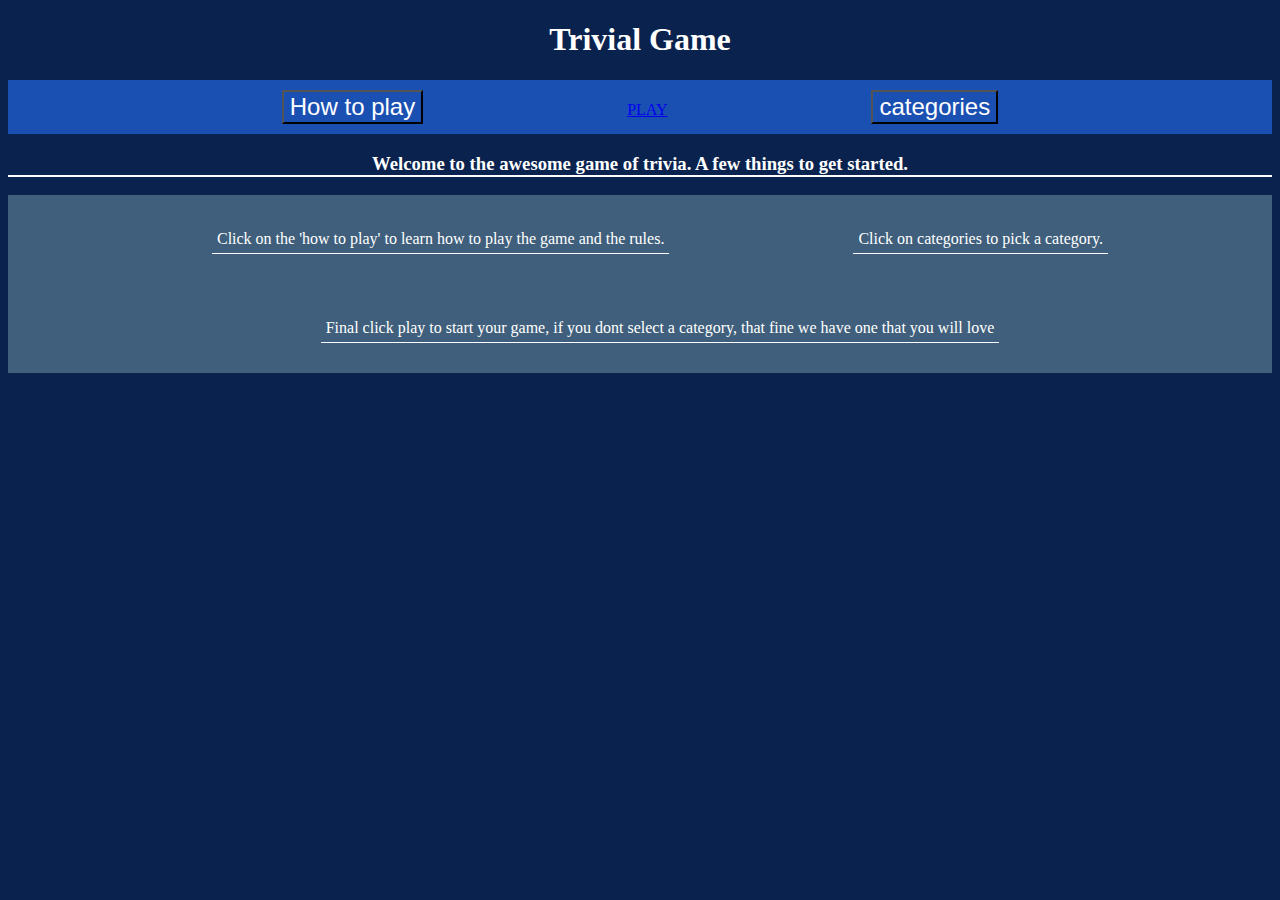
==== index.html @ 9729d956 "changed html file name" ====
<!DOCTYPE html>
<html lang="en">
<head>
    <meta charset="UTF-8">
    <meta http-equiv="X-UA-Compatible" content="IE=edge">
    <meta name="viewport" content="width=device-width, initial-scale=1.0">
    <link rel="stylesheet" href="./home-style.css">
    <title>Document</title>
</head>
<body>
    <header>
        <h1>Trivial Game</h1>
        <nav>
            <ul class = "navBar">
                <li><button class = 'howToButton'>How to play</button></li>
                <li class = 'play'><a href="file:///Users/ryangarner/ga_seir/projects/Trivia-game-/board-index.html">PLAY</a></li>
                <li><button class = 'categoryButton'>categories</button></li>
            </ul>
            
        </nav>
    </header>
    <article class = 'introduction'>
        <h3 class ='intro'>Welcome to the awesome game of trivia. A few things to get started.</h3>
        <ul class = 'howTO'>
            <li class ='how'>Click on the 'how to play' to learn how to play the game and the rules.</li>
            <li class ='how'>Click on categories to pick a category.</li>
            <li class ='how'>Final click play to start your game, if you dont select a category, that fine we have one that you will love</li>
        </ul>
    </article>
    


    <script src="./home-script.js"></script>
</body>
</html>
---- home-style.css ----
body {
    background-color: rgb(10, 34, 78);
    color: white;
}
header {
    text-align: center;
}
.navBar {
    list-style: none;
    background-color: rgb(27, 80, 179);
    padding: 10px;
    text-align: center;
}
.howToButton, .categoryButton {
    background-color:rgb(27, 80, 179) ;
    color: white;
    font-size: x-large;
}
.categoryButton 
.play {
    color: white;
}
li {
    display: inline-block;
    padding: 0 100px;
    justify-content: space-between;
    text-align: center;
    
}
.introduction {
    text-align: center;
    
}
.intro {
    border-bottom: 2px solid white;
}
.howTO {
    background-color: rgba(159, 206, 206, 0.356);
}
.how{
   margin: 30px 90px;
   padding: 5px;
   border-bottom: 1px solid white;
  
}
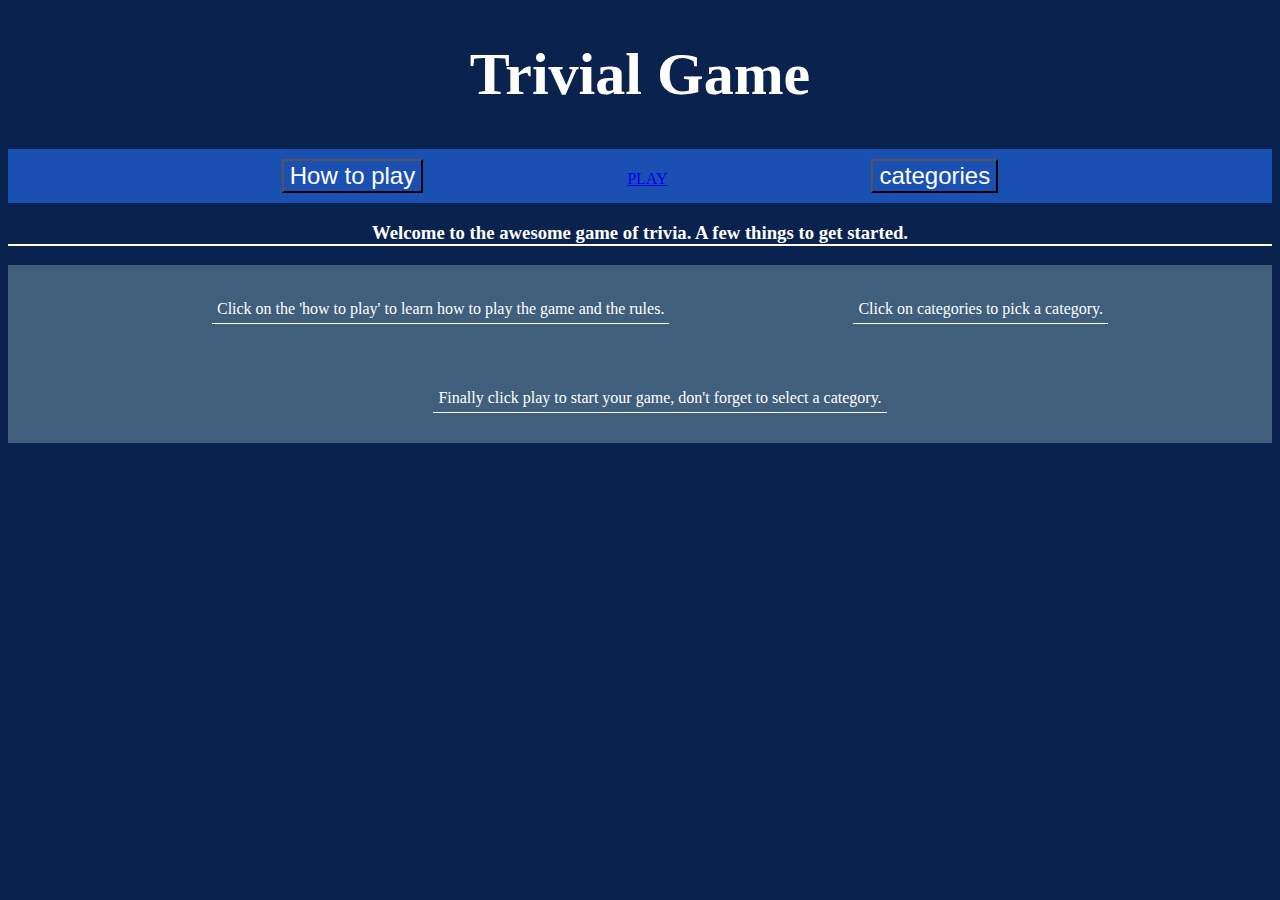
==== commit 1c8e09af: "added play again button" ====
--- a/index.html
+++ b/index.html
@@ -13,7 +13,7 @@
         <nav>
             <ul class = "navBar">
                 <li><button class = 'howToButton'>How to play</button></li>
-                <li class = 'play'><a href="file:///Users/ryangarner/ga_seir/projects/Trivia-game-/board-index.html">PLAY</a></li>
+                <li class = 'play'><a href="board-index.html">PLAY</a></li>
                 <li><button class = 'categoryButton'>categories</button></li>
             </ul>
             
@@ -24,7 +24,7 @@
         <ul class = 'howTO'>
             <li class ='how'>Click on the 'how to play' to learn how to play the game and the rules.</li>
             <li class ='how'>Click on categories to pick a category.</li>
-            <li class ='how'>Final click play to start your game, if you dont select a category, that fine we have one that you will love</li>
+            <li class ='how'>Finally click play to start your game, don't forget to select a category.</li>
         </ul>
     </article>
     
--- a/home-style.css
+++ b/home-style.css
@@ -4,6 +4,9 @@
 }
 header {
     text-align: center;
+}
+h1 {
+    font-size: 60px;
 }
 .navBar {
     list-style: none;
@@ -41,5 +44,4 @@
    margin: 30px 90px;
    padding: 5px;
    border-bottom: 1px solid white;
-  
-} +} 
